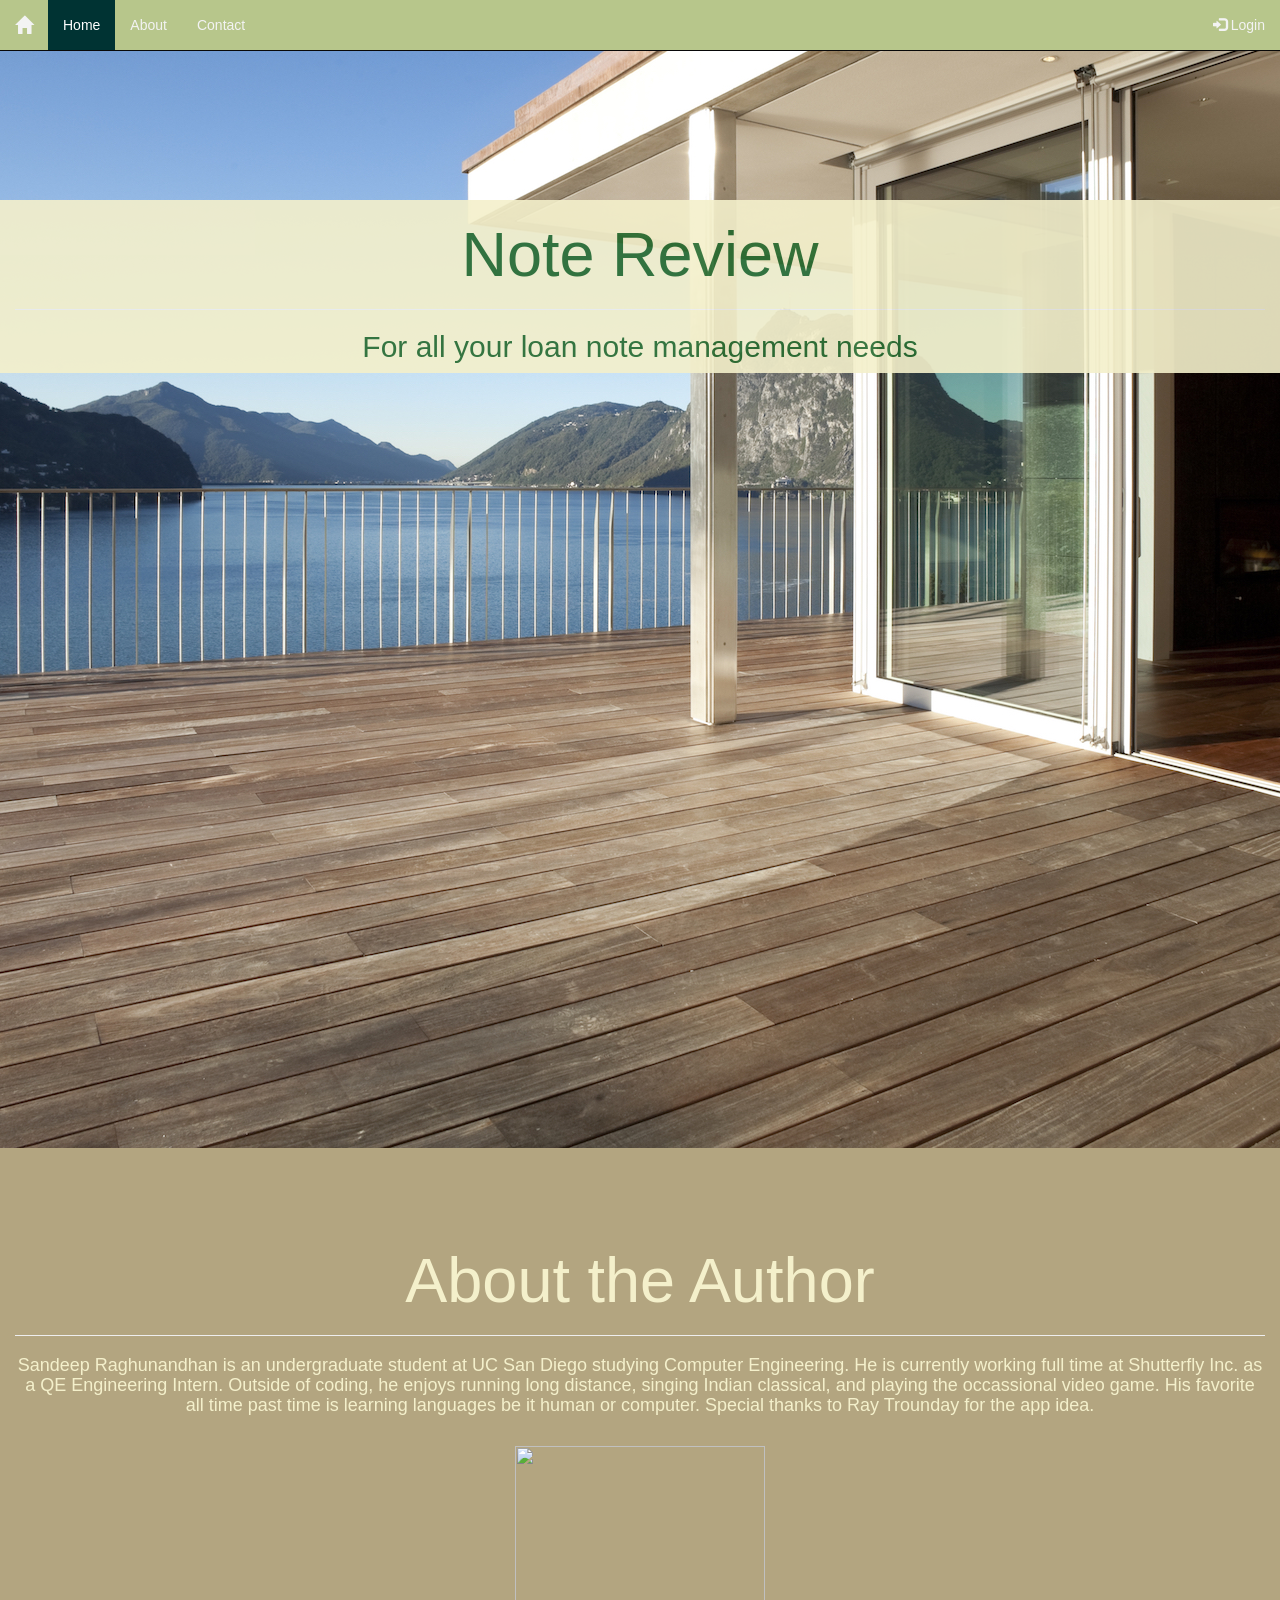
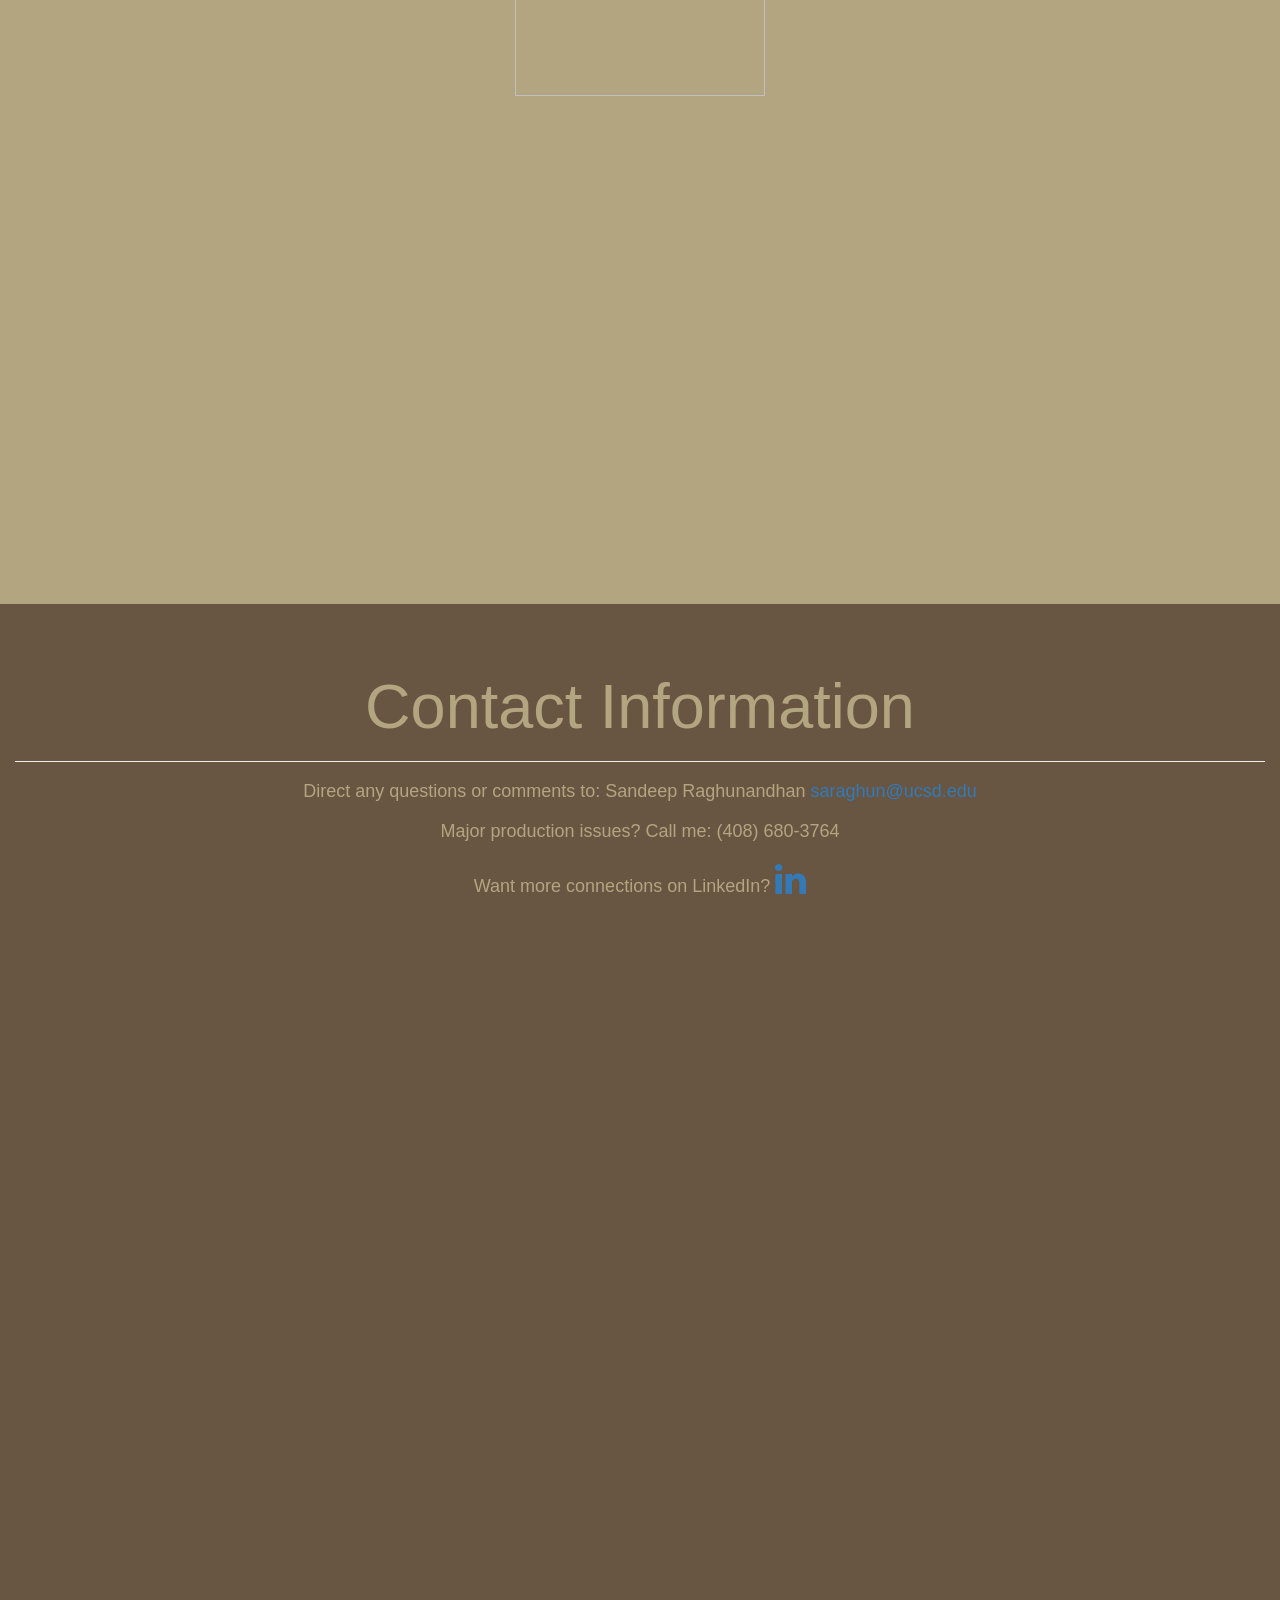
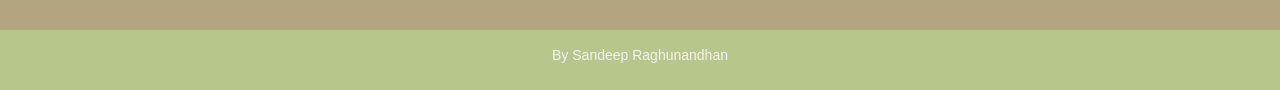
==== site/src/main/webapp/index.html @ 0b878669 "Provisioning v1.6 release Complete overhaul of UI in intro. Merged intro content into one page with " ====
<!DOCTYPE html>
<html lang="en">
<head>
  <title>Note Review</title>
  <meta charset="utf-8">
  <meta name="viewport" content="width=device-width, initial-scale=1">
  <link rel="stylesheet" href="http://maxcdn.bootstrapcdn.com/bootstrap/3.3.6/css/bootstrap.min.css">
  <script src="https://ajax.googleapis.com/ajax/libs/jquery/1.12.4/jquery.min.js"></script>
  <script src="http://maxcdn.bootstrapcdn.com/bootstrap/3.3.6/js/bootstrap.min.js"></script>
    <link rel="stylesheet" href="http://cdnjs.cloudflare.com/ajax/libs/font-awesome/4.6.3/css/font-awesome.min.css">
  <link rel="stylesheet" href="css/stylesheet.css">
  <link rel='shortcut icon' href='img/favicon.ico' type='image/x-icon'/ >
  <script src="js/index.js"></script>
</head>
<body id="page-top" data-spy="scroll" data-target=".navbar-fixed-top">
  <nav class="navbar navbar-inverse navbar-fixed-top" id="navigator">
    <div class="container-fluid">
      <div class="navbar-header">
        <a class="navbar-brand" href="#top"><span id="home" class="glyphicon glyphicon-home"></span></a>
      </div>
      <div class="collapse navbar-collapse">
        <ul class="nav navbar-nav">
          <li class="active"><a href="#top">Home</a></li>
          <li><a href="#about">About</a></li>
          <li><a href="#contact">Contact</a></li>
        </ul>
        <ul class="nav navbar-nav navbar-right">
          <li><a href="login.html"><span class="glyphicon glyphicon-log-in"></span> Login</a></li>
        </ul>
      </div>
    </div>
  </nav>

  <section id="top">
    <div class="container-fluid text-center jumbotron" id="top">
      <div class="row content">
        <div class="col-sm-12 text-center" id="main">
          <h1>Note Review</h1>
          <hr>
          <h2>For all your loan note management needs</h2>
        </div>
      </div>
    </div>
  </section>

  <section id="about">
    <div class="container-fluid text-center jumbotron"  id="about">
      <div class="row content">
        <div class="col-sm-12 text-center">
          <h1>About the Author</h1>
          <hr>
          <h4>Sandeep Raghunandhan is an undergraduate student at UC San Diego studying Computer Engineering.
            He is currently working full time at Shutterfly Inc. as a QE Engineering Intern. Outside of
            coding, he enjoys running long distance, singing Indian classical, and playing the
            occassional video game. His favorite all time past time is learning languages be it human
            or computer. Special thanks to Ray Trounday for the app idea.
          </h4><br>
          <img src="https://s3-us-west-1.amazonaws.com/loannotestracker/img/author.JPG"></img>
        </div>
      </div>
    </div>
  </section>

  <section id="contact">
    <div class="container-fluid text-center jumbotron" id="contact">
      <div class="row content">
        <div class="col-sm-12 text-center">
          <h1>Contact Information</h1>
          <hr>
          <h4>
            Direct any questions or comments to: Sandeep Raghunandhan <a href="mailto:saraghun@ucsd.edu" target="_top">saraghun@ucsd.edu</a> <br><br>
            Major production issues? Call me: (408) 680-3764 <br><br>
            Want more connections on LinkedIn? <a href="https://www.linkedin.com/in/sandeepraghunandhan"><i class="fa fa-linkedin" style="font-size:36px"></i></a>
          </h4><br>
        </div>
      </div>
    </div>
  </section>
  <footer class="container-fluid text-center">
    <p>By Sandeep Raghunandhan</p>
  </footer>
</body>
</html>
---- site/src/main/webapp/css/stylesheet.css ----
/* Remove the navbar's default margin-bottom and rounded borders */
.navbar{
  margin-bottom: 0;
  border-radius: 0;
  background-color:	#B7C68B;
}
.navbar-inverse .navbar-nav>li>a, #home, #back {
  color: #f3f3f3;
}

.navbar-inverse .navbar-nav>.active>a{
  background-color:  #003333;
}
.navbar-inverse .navbar-nav>.active>a:focus,
.navbar-inverse .navbar-nav>.active>a:hover{
  color:#fff;
  background-color: #003300;
}

#top{
  background: url("../img/background.jpg") no-repeat bottom center scroll;
  padding-top: 100px;
}
#main {
  background: #F4F0CB;
  opacity: 0.9;
  color:#266A2E;
  vertical-align: middle;
  margin: auto;
}
body {
  background-color: #B3A580;
}
#about {
  background-color: #B3A580;
  color:#F4F0CB;
}
#contact {
  background-color: #685642;
  color:#B3A580;
}

/* Set height of the grid so .sidenav can be 100% (adjust as needed) */
.row.content{height: 100vh}

/* Set tan background color and 100% height */
.sidenav {
  padding-top: 20px;
  padding-bottom: 20px;
  background-color: #685642;
  height: 100%;
  display: flex;
  flex-direction: column;
}

.sidenav > .btn {
  margin: auto;
  padding: auto;
}

/* Set green background color, white text and some padding */
footer {
  background-color:#B7C68B;
  color: #f3f3f3;
  padding: 15px;
}

/* On small screens, set height to 'auto' for sidenav and grid */
@media screen and (max-width: 767px) {
  .sidenav {
    height: auto;
    padding: 15px;
    display: flex;
    flex-direction: column;
  }
  #welcome {
    margin: auto;
    padding-left: 15px;
  }
  .row.content, .list-group {height:auto;}
}

/* Make the ugly, default uploader hidden */
#uploader {
  opacity: 0;
}

label {
  padding: 10px;
  margin:auto;
  display: block;
}

#login, #signUp {
  display: block;
  margin: auto;
}

/* Right header formatting*/
.navbar-right {
  display: inline-block;
}

/* Welcome message formatting*/
#profile {
  margin-top: 10px;
  font-size: 1em;
  color: #f1f1f1
}

/* Formatting for the author's image*/
img {
  width:250px;
  height:250px;
  margin:auto;
  align:middle;
  display:block;
}
/* Formatting for list of files */

#filesView, #listingView {
  display: none;
  margin: auto;
}

.list-group {
  width: 100%;
  overflow-y: scroll;
  height: 80vh;
  display: inline-block;
}
.list-group li {
  width: 100%;
  list-style-type: none;
  float: left;
}
.list-group li .fileSync {
  margin: auto;
  float: right;
}
/* Formatting for the Google Street view property preview*/
.list-group li img {
  float: left;
  padding: 10px;
}
/* Default feedback for empty lists */
#notelist:empty::after {
  content: "You have no synced notes. Please sync one of your uploaded files."
}
#filelist:empty::after {
  content: "You have no files. Please upload a loan note pool sheet."
}
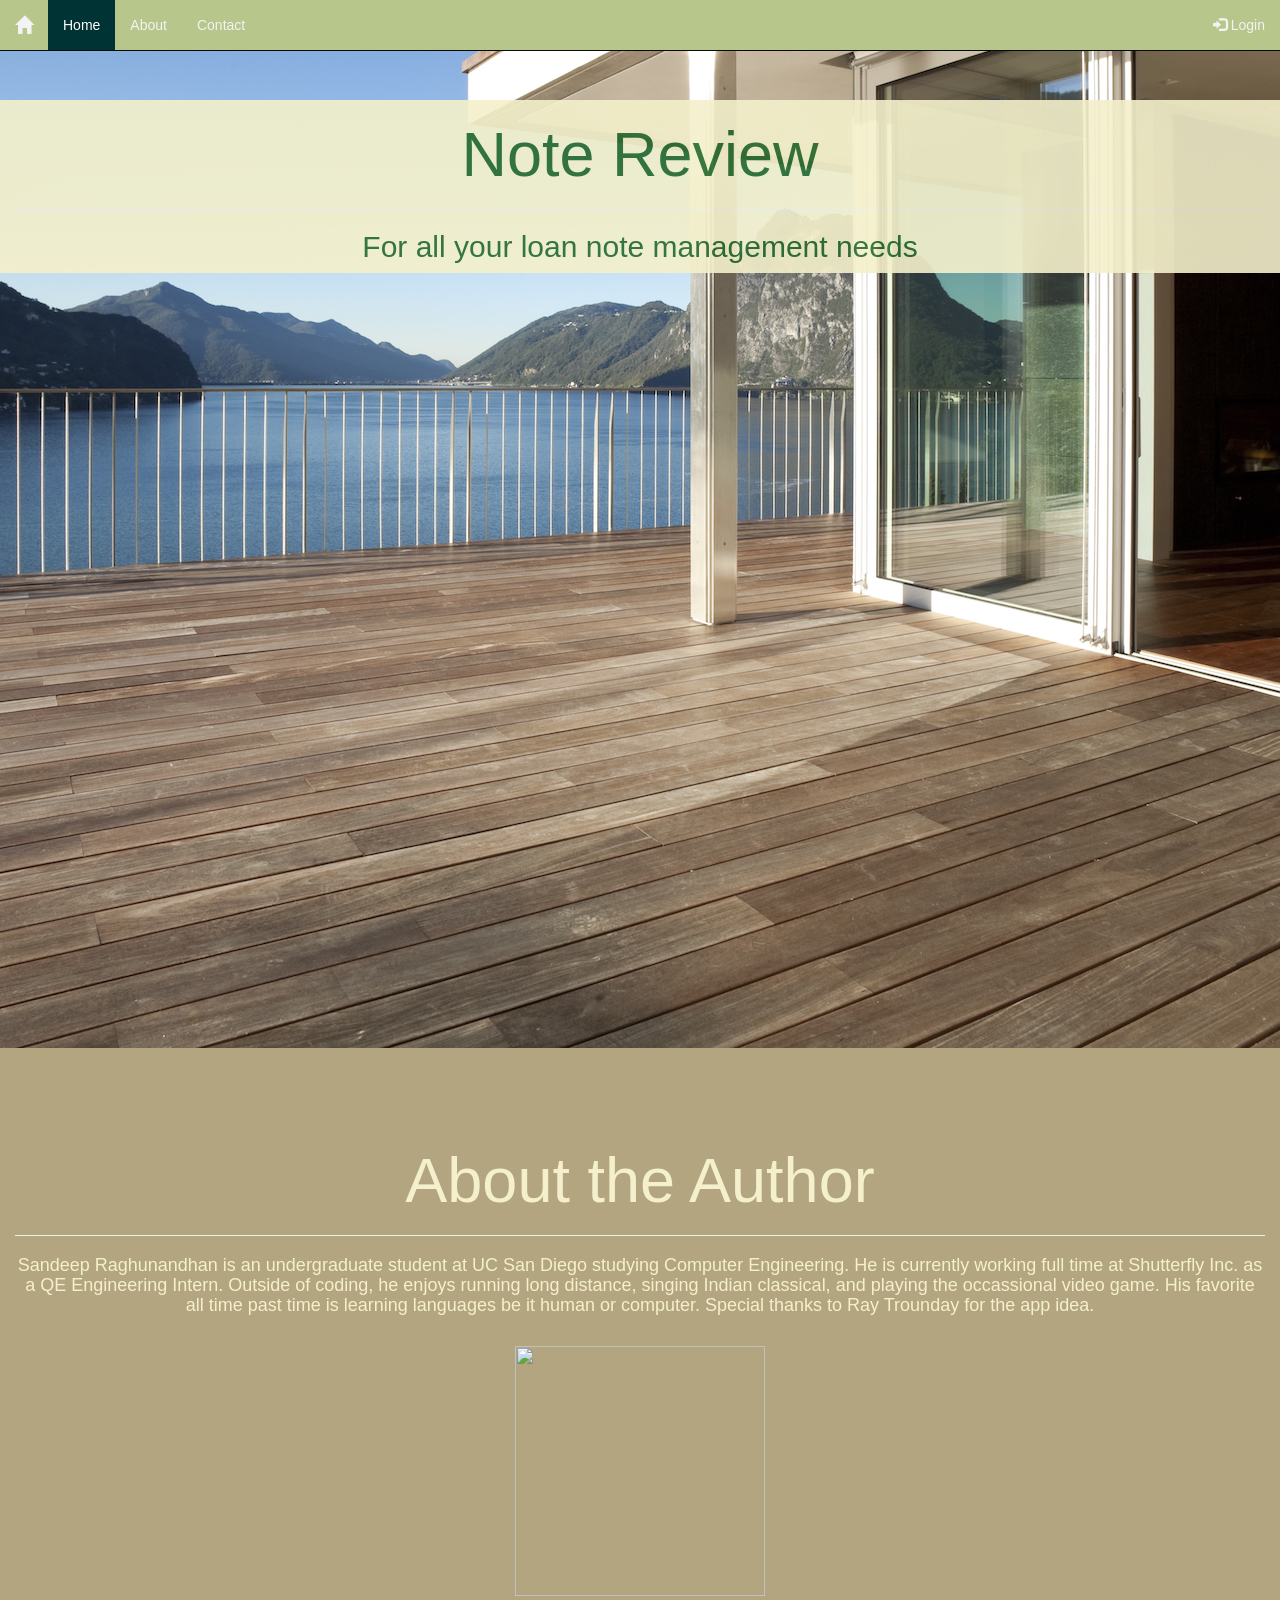
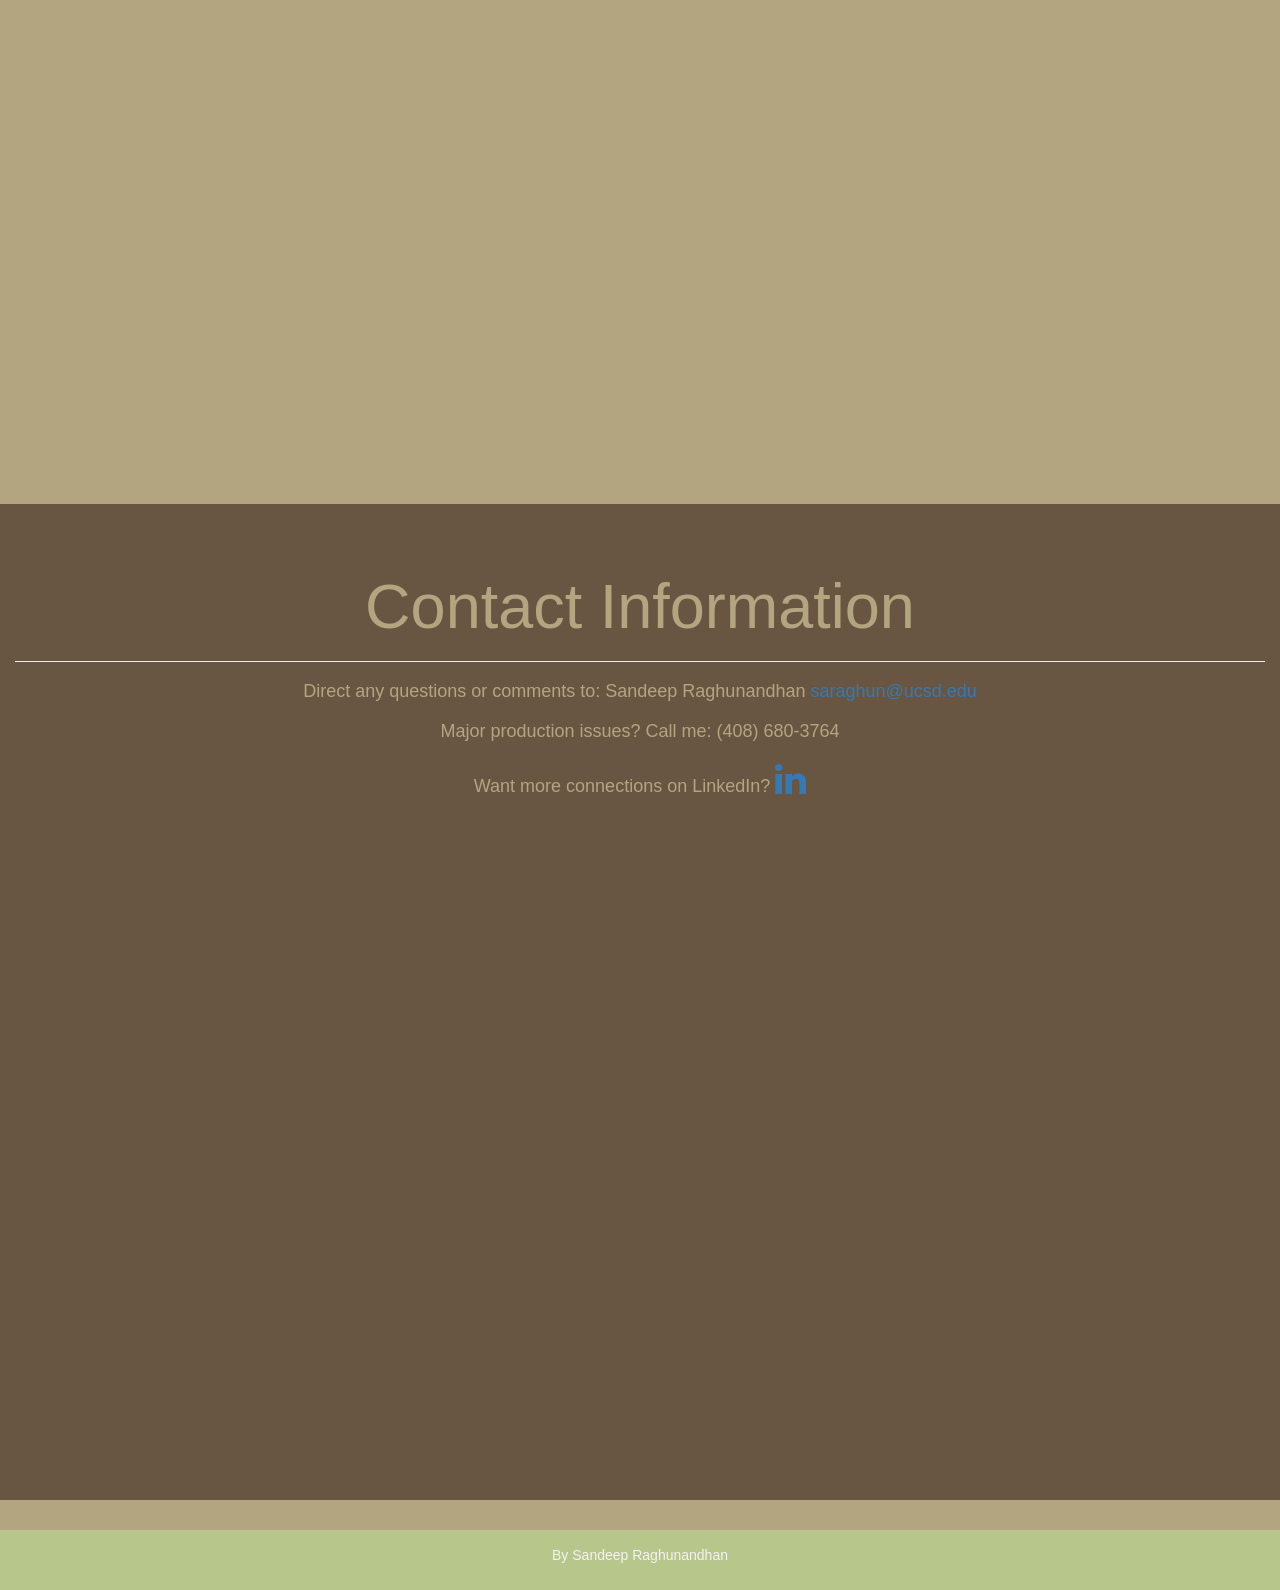
==== commit b19a5265: "Provisioning v1.7 released Fixed mobile site issues" ====
--- a/site/src/main/webapp/index.html
+++ b/site/src/main/webapp/index.html
@@ -7,15 +7,20 @@
   <link rel="stylesheet" href="http://maxcdn.bootstrapcdn.com/bootstrap/3.3.6/css/bootstrap.min.css">
   <script src="https://ajax.googleapis.com/ajax/libs/jquery/1.12.4/jquery.min.js"></script>
   <script src="http://maxcdn.bootstrapcdn.com/bootstrap/3.3.6/js/bootstrap.min.js"></script>
-    <link rel="stylesheet" href="http://cdnjs.cloudflare.com/ajax/libs/font-awesome/4.6.3/css/font-awesome.min.css">
+  <link rel="stylesheet" href="http://cdnjs.cloudflare.com/ajax/libs/font-awesome/4.6.3/css/font-awesome.min.css">
   <link rel="stylesheet" href="css/stylesheet.css">
   <link rel='shortcut icon' href='img/favicon.ico' type='image/x-icon'/ >
   <script src="js/index.js"></script>
 </head>
-<body id="page-top" data-spy="scroll" data-target=".navbar-fixed-top">
+<body id="page-top" data-spy="scroll" data-target=".navbar">
   <nav class="navbar navbar-inverse navbar-fixed-top" id="navigator">
     <div class="container-fluid">
       <div class="navbar-header">
+        <button type="button" class="navbar-toggle" data-toggle="collapse" data-target=".navbar-collapse">
+          <span class="icon-bar"></span>
+          <span class="icon-bar"></span>
+          <span class="icon-bar"></span>
+        </button>
         <a class="navbar-brand" href="#top"><span id="home" class="glyphicon glyphicon-home"></span></a>
       </div>
       <div class="collapse navbar-collapse">
@@ -31,48 +36,42 @@
     </div>
   </nav>
 
-  <section id="top">
-    <div class="container-fluid text-center jumbotron" id="top">
-      <div class="row content">
-        <div class="col-sm-12 text-center" id="main">
-          <h1>Note Review</h1>
-          <hr>
-          <h2>For all your loan note management needs</h2>
-        </div>
+  <section class="container-fluid text-center jumbotron" id="top">
+    <div class="row content">
+      <div class="col-sm-12 text-center" id = "main">
+        <h1>Note Review</h1>
+        <hr>
+        <h2>For all your loan note management needs</h2>
       </div>
     </div>
   </section>
 
-  <section id="about">
-    <div class="container-fluid text-center jumbotron"  id="about">
-      <div class="row content">
-        <div class="col-sm-12 text-center">
-          <h1>About the Author</h1>
-          <hr>
-          <h4>Sandeep Raghunandhan is an undergraduate student at UC San Diego studying Computer Engineering.
-            He is currently working full time at Shutterfly Inc. as a QE Engineering Intern. Outside of
-            coding, he enjoys running long distance, singing Indian classical, and playing the
-            occassional video game. His favorite all time past time is learning languages be it human
-            or computer. Special thanks to Ray Trounday for the app idea.
-          </h4><br>
-          <img src="https://s3-us-west-1.amazonaws.com/loannotestracker/img/author.JPG"></img>
-        </div>
+  <section class="container-fluid text-center jumbotron"  id="about">
+    <div class="row content">
+      <div class="col-sm-12 text-center">
+        <h1>About the Author</h1>
+        <hr>
+        <h4>Sandeep Raghunandhan is an undergraduate student at UC San Diego studying Computer Engineering.
+          He is currently working full time at Shutterfly Inc. as a QE Engineering Intern. Outside of
+          coding, he enjoys running long distance, singing Indian classical, and playing the
+          occassional video game. His favorite all time past time is learning languages be it human
+          or computer. Special thanks to Ray Trounday for the app idea.
+        </h4><br>
+        <img src="https://s3-us-west-1.amazonaws.com/loannotestracker/img/author.JPG"></img>
       </div>
     </div>
   </section>
 
-  <section id="contact">
-    <div class="container-fluid text-center jumbotron" id="contact">
-      <div class="row content">
-        <div class="col-sm-12 text-center">
-          <h1>Contact Information</h1>
-          <hr>
-          <h4>
-            Direct any questions or comments to: Sandeep Raghunandhan <a href="mailto:saraghun@ucsd.edu" target="_top">saraghun@ucsd.edu</a> <br><br>
-            Major production issues? Call me: (408) 680-3764 <br><br>
-            Want more connections on LinkedIn? <a href="https://www.linkedin.com/in/sandeepraghunandhan"><i class="fa fa-linkedin" style="font-size:36px"></i></a>
-          </h4><br>
-        </div>
+  <section class="container-fluid text-center jumbotron" id="contact">
+    <div class="row content">
+      <div class="col-sm-12 text-center">
+        <h1>Contact Information</h1>
+        <hr>
+        <h4>
+          Direct any questions or comments to: Sandeep Raghunandhan <a href="mailto:saraghun@ucsd.edu" target="_top">saraghun@ucsd.edu</a> <br><br>
+          Major production issues? Call me: (408) 680-3764 <br><br>
+          Want more connections on LinkedIn? <a href="https://www.linkedin.com/in/sandeepraghunandhan"><i class="fa fa-linkedin" style="font-size:36px"></i></a>
+        </h4><br>
       </div>
     </div>
   </section>
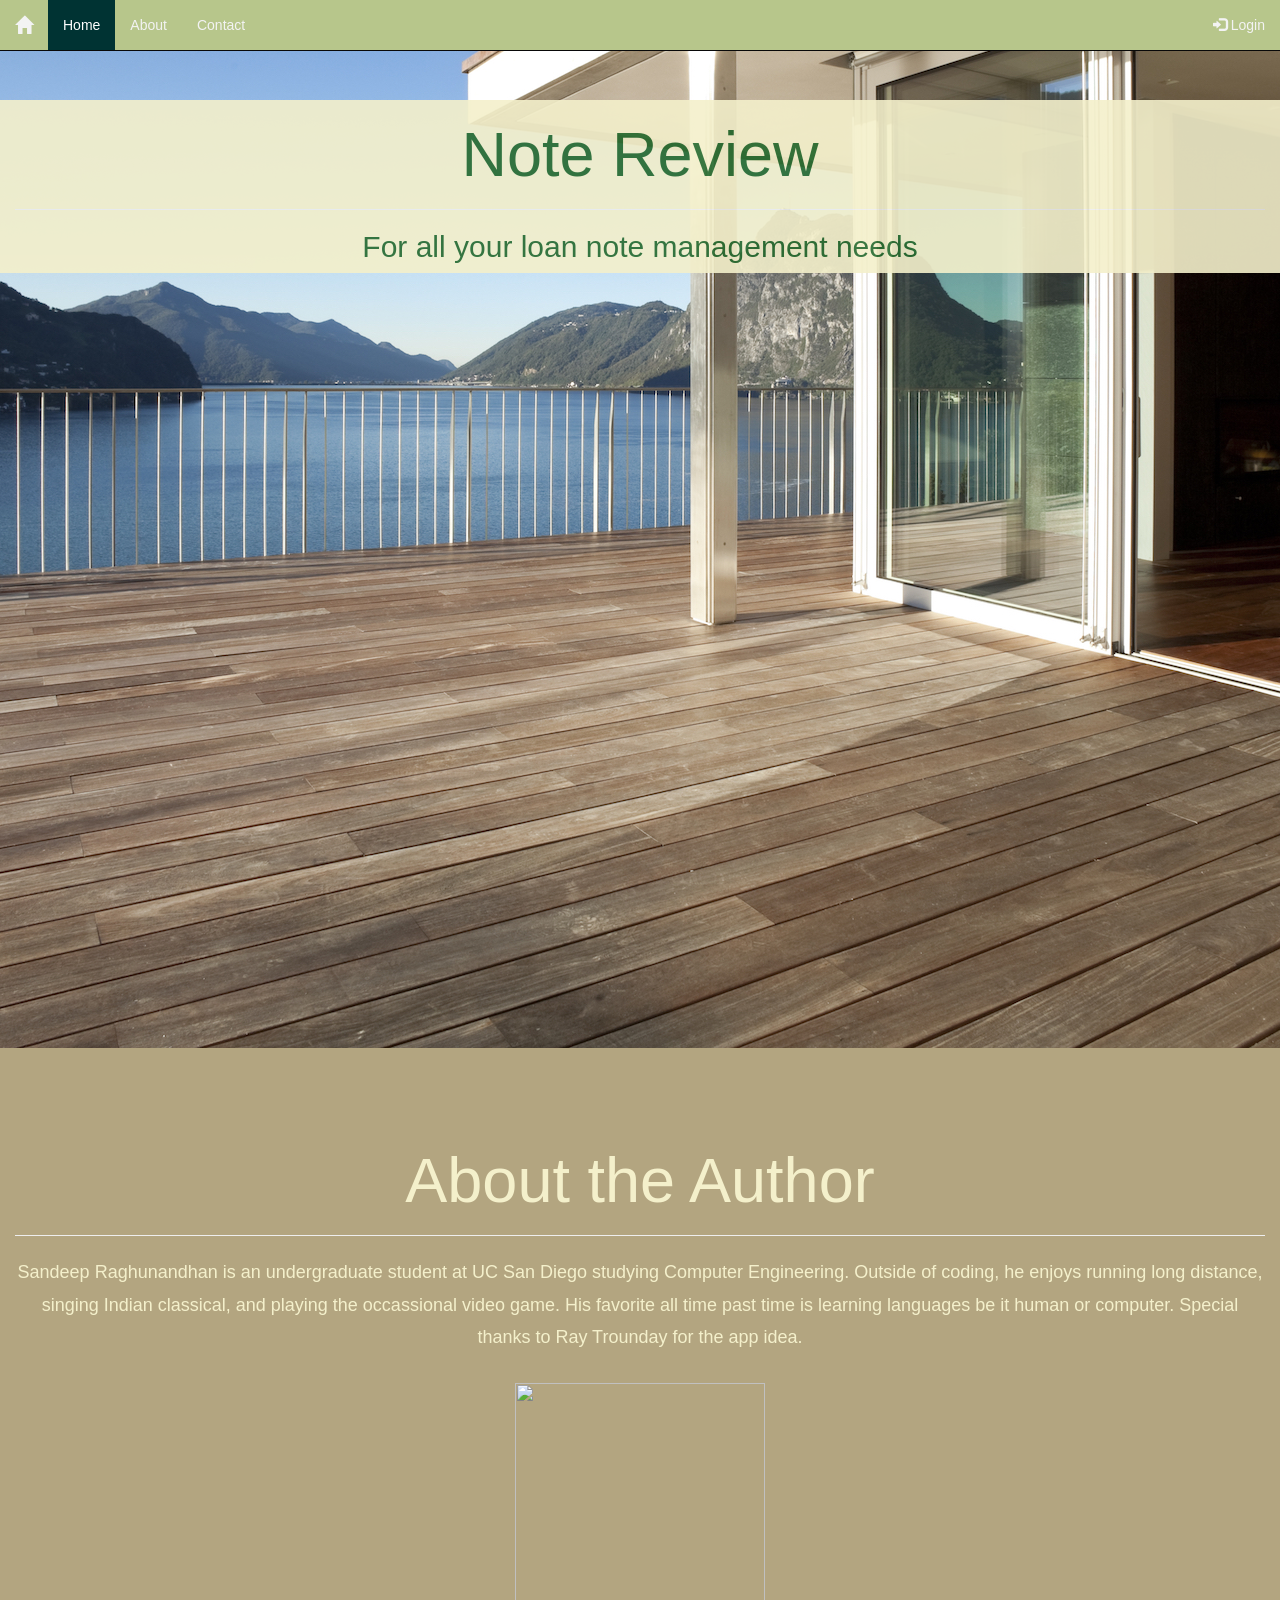
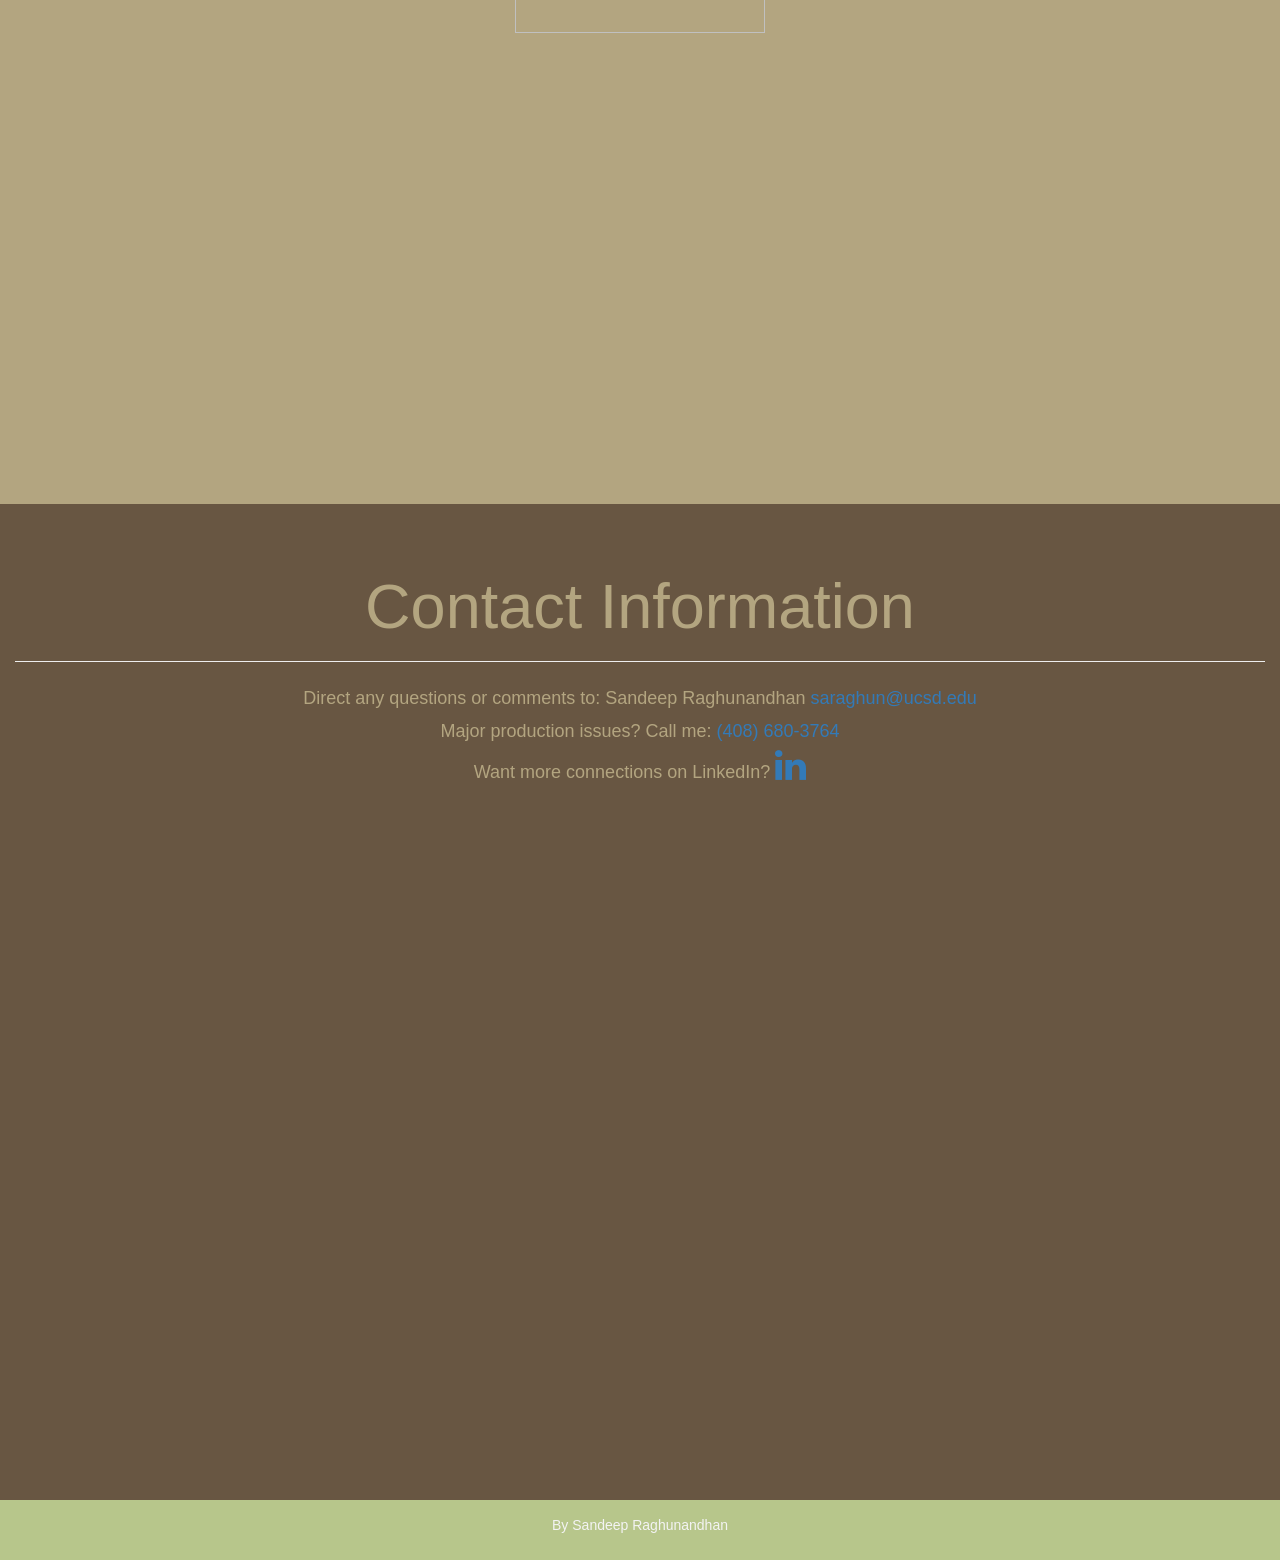
==== commit 9cda4b4a: "Provisioning v1.8 - Fixed CSS on front page and removed old UI links" ====
--- a/site/src/main/webapp/index.html
+++ b/site/src/main/webapp/index.html
@@ -51,11 +51,13 @@
       <div class="col-sm-12 text-center">
         <h1>About the Author</h1>
         <hr>
-        <h4>Sandeep Raghunandhan is an undergraduate student at UC San Diego studying Computer Engineering.
-          He is currently working full time at Shutterfly Inc. as a QE Engineering Intern. Outside of
-          coding, he enjoys running long distance, singing Indian classical, and playing the
-          occassional video game. His favorite all time past time is learning languages be it human
-          or computer. Special thanks to Ray Trounday for the app idea.
+        <h4>Sandeep Raghunandhan is an undergraduate student at UC San Diego
+          studying Computer Engineering. Outside of coding, he enjoys running
+          long distance, singing Indian classical, and playing the occassional
+          video game. His favorite all time past time is learning languages
+          be it human or computer.
+
+          Special thanks to Ray Trounday for the app idea.
         </h4><br>
         <img src="https://s3-us-west-1.amazonaws.com/loannotestracker/img/author.JPG"></img>
       </div>
@@ -68,8 +70,8 @@
         <h1>Contact Information</h1>
         <hr>
         <h4>
-          Direct any questions or comments to: Sandeep Raghunandhan <a href="mailto:saraghun@ucsd.edu" target="_top">saraghun@ucsd.edu</a> <br><br>
-          Major production issues? Call me: (408) 680-3764 <br><br>
+          Direct any questions or comments to: Sandeep Raghunandhan <a href="mailto:saraghun@ucsd.edu" target="_top">saraghun@ucsd.edu</a></br>
+          Major production issues? Call me: <a href="tel:+14086803764">(408) 680-3764</a> </br>
           Want more connections on LinkedIn? <a href="https://www.linkedin.com/in/sandeepraghunandhan"><i class="fa fa-linkedin" style="font-size:36px"></i></a>
         </h4><br>
       </div>
--- a/site/src/main/webapp/css/stylesheet.css
+++ b/site/src/main/webapp/css/stylesheet.css
@@ -30,6 +30,7 @@
 }
 body {
   background-color: #B3A580;
+  font-family: Helvetica;
 }
 #about {
   background-color: #B3A580;
@@ -38,6 +39,10 @@
 #contact {
   background-color: #685642;
   color:#B3A580;
+  margin-bottom: 0px;
+}
+h4 {
+    line-height: 1.8;
 }
 
 /* Set height of the grid so .sidenav can be 100% (adjust as needed) */
@@ -76,6 +81,9 @@
   #welcome {
     margin: auto;
     padding-left: 15px;
+  }
+  img {
+    max-width: auto;
   }
   .row.content, .list-group {height:auto;}
 }
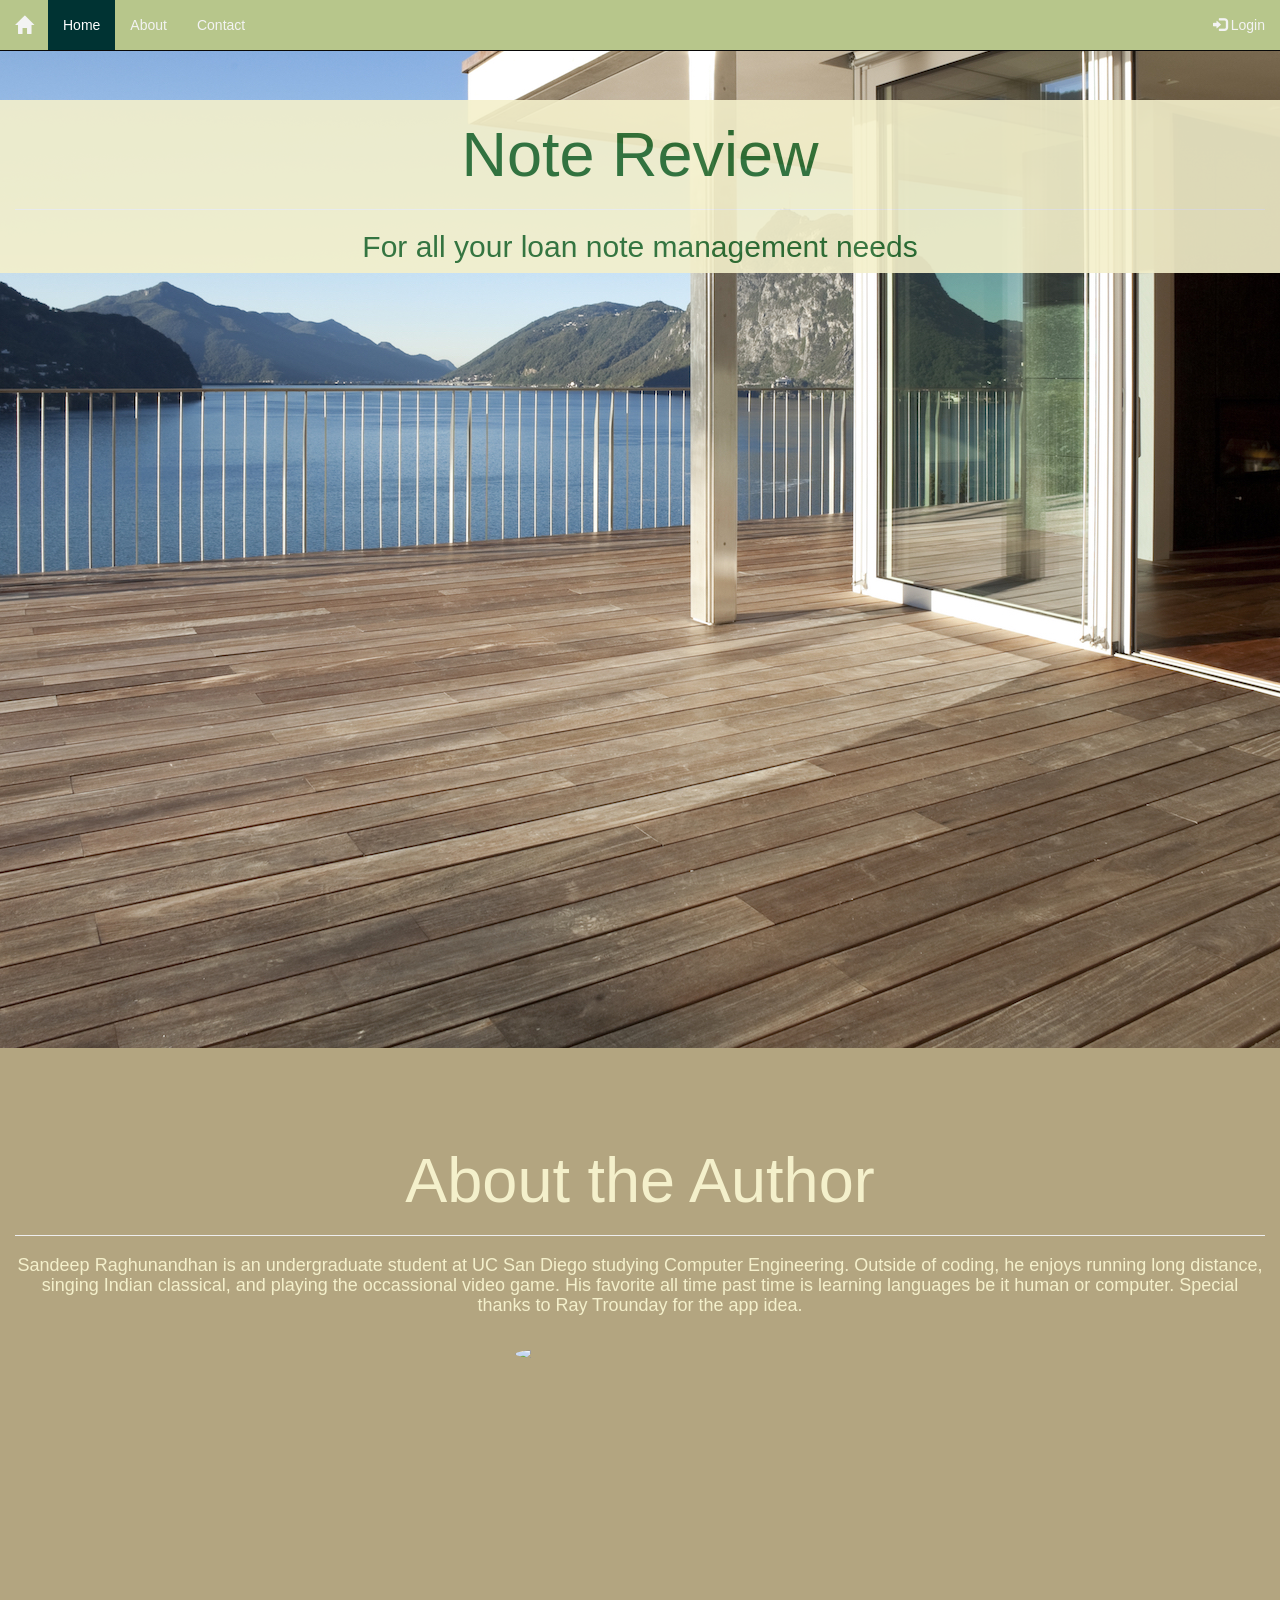
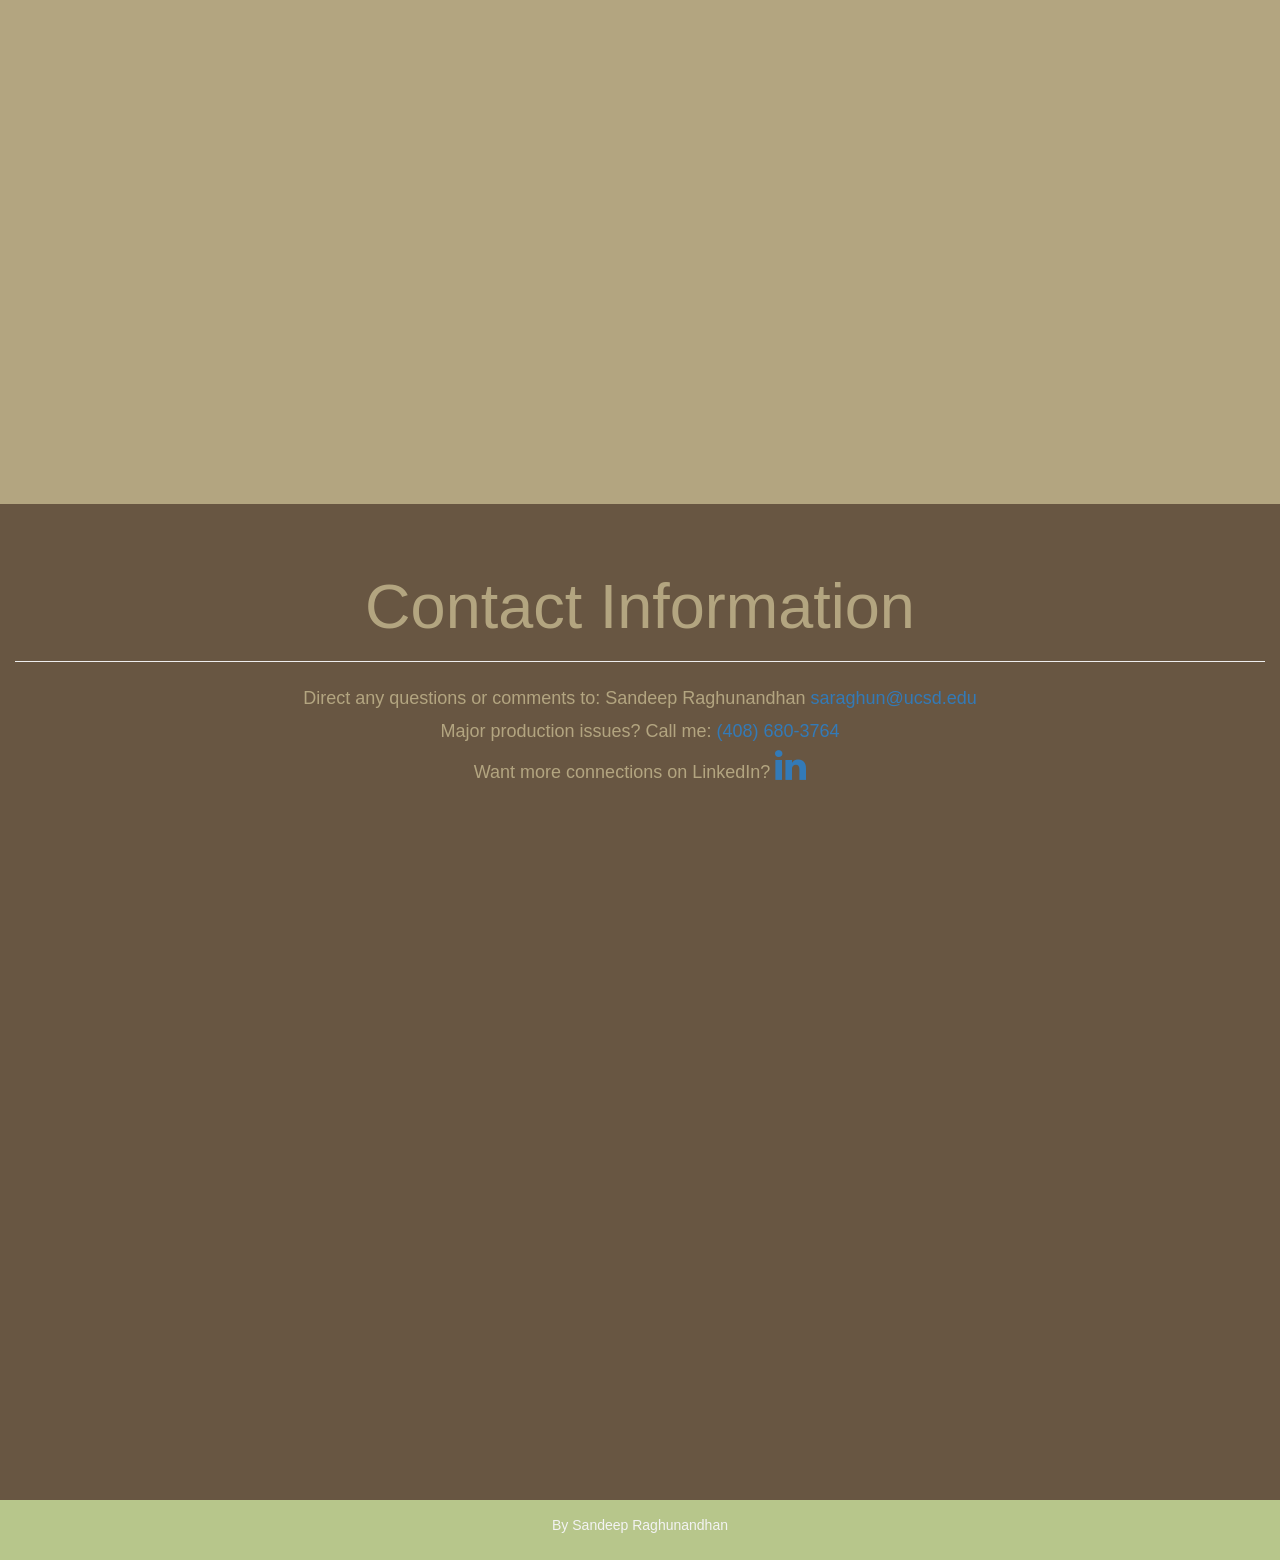
==== commit fd0559f6: "Fixes for mobile" ====
--- a/site/src/main/webapp/index.html
+++ b/site/src/main/webapp/index.html
@@ -59,7 +59,7 @@
 
           Special thanks to Ray Trounday for the app idea.
         </h4><br>
-        <img src="https://s3-us-west-1.amazonaws.com/loannotestracker/img/author.JPG"></img>
+        <img class="img-responsive img-circle" src="https://s3-us-west-1.amazonaws.com/loannotestracker/img/author.JPG"></img>
       </div>
     </div>
   </section>
--- a/site/src/main/webapp/css/stylesheet.css
+++ b/site/src/main/webapp/css/stylesheet.css
@@ -41,7 +41,7 @@
   color:#B3A580;
   margin-bottom: 0px;
 }
-h4 {
+#contact h4 {
     line-height: 1.8;
 }
 
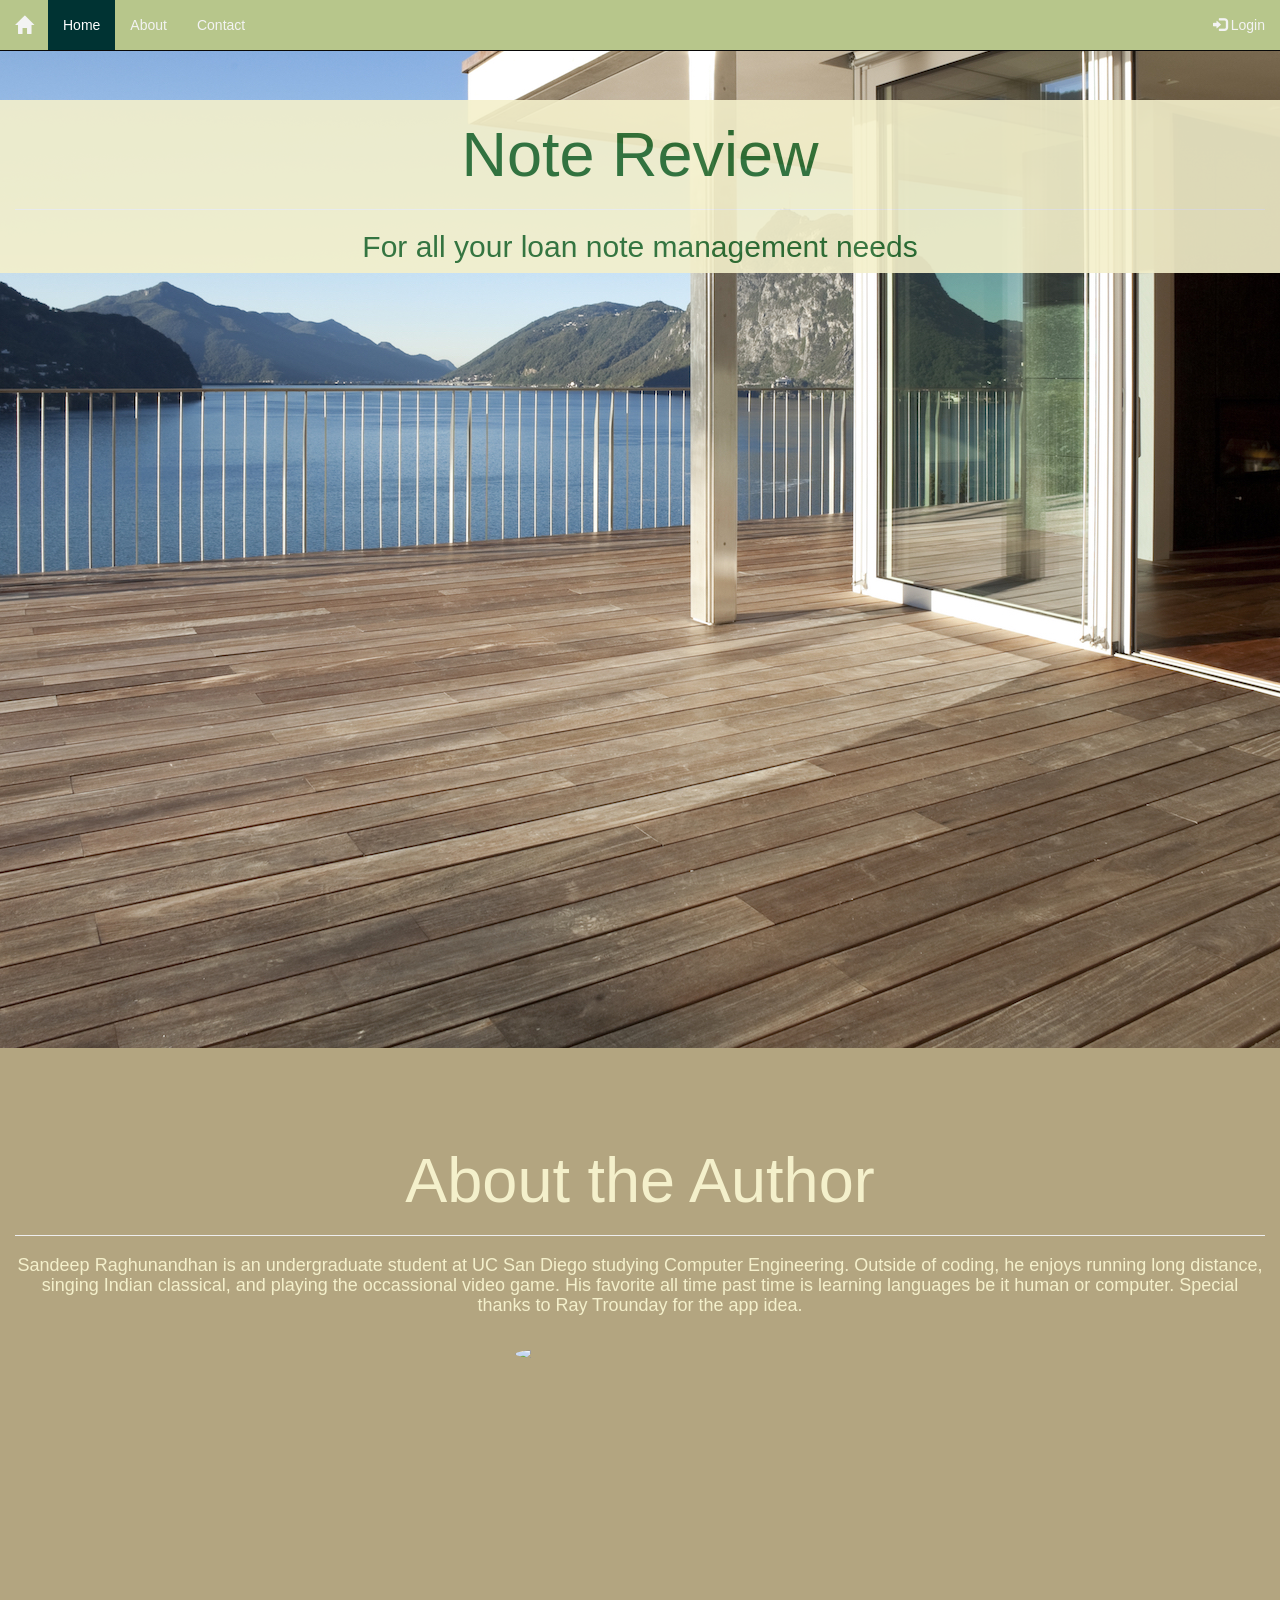
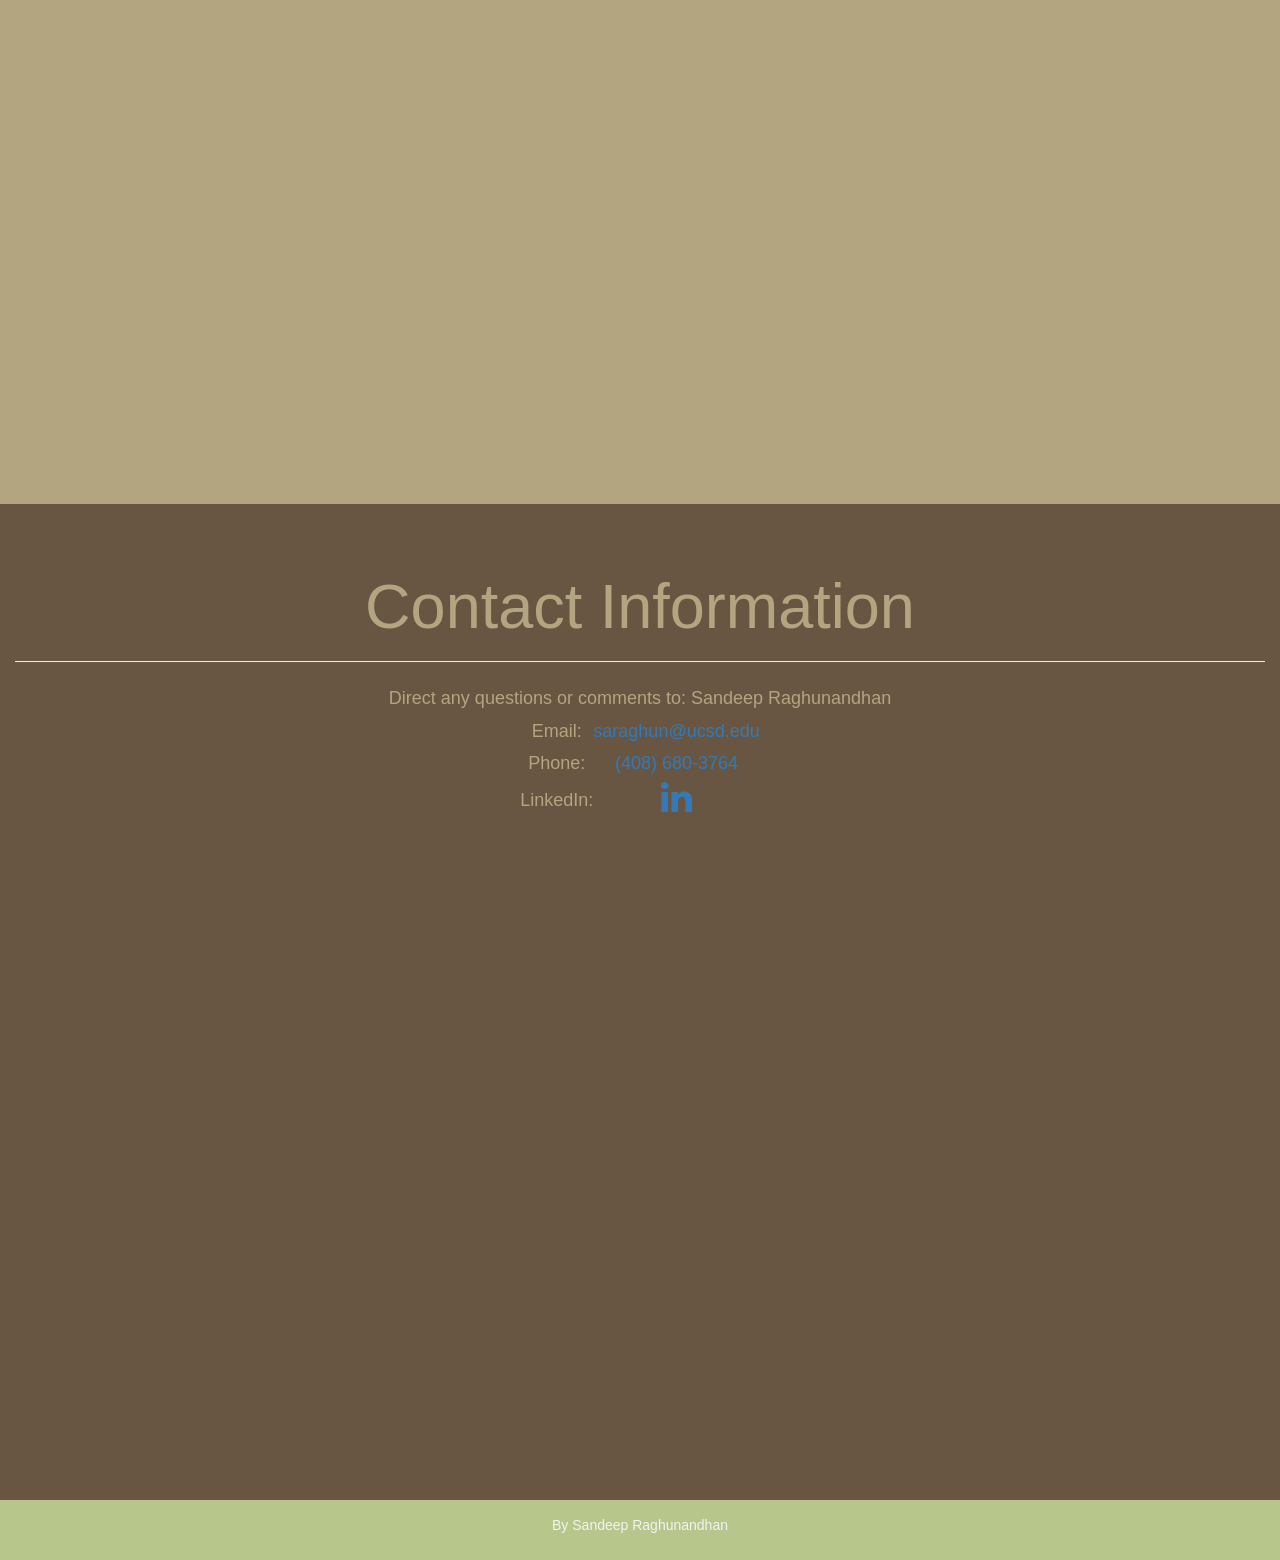
==== commit e7a505c8: "Fixed text formatting" ====
--- a/site/src/main/webapp/index.html
+++ b/site/src/main/webapp/index.html
@@ -70,10 +70,24 @@
         <h1>Contact Information</h1>
         <hr>
         <h4>
-          Direct any questions or comments to: Sandeep Raghunandhan <a href="mailto:saraghun@ucsd.edu" target="_top">saraghun@ucsd.edu</a></br>
-          Major production issues? Call me: <a href="tel:+14086803764">(408) 680-3764</a> </br>
-          Want more connections on LinkedIn? <a href="https://www.linkedin.com/in/sandeepraghunandhan"><i class="fa fa-linkedin" style="font-size:36px"></i></a>
-        </h4><br>
+          Direct any questions or comments to: Sandeep Raghunandhan
+          <table>
+            <tbody>
+              <tr>
+                <td>Email:<td>
+                <td><a href="mailto:saraghun@ucsd.edu" target="_top">saraghun@ucsd.edu</a></td>
+              </tr>
+              <tr>
+                <td>Phone:<td>
+                <td><a href="tel:+14086803764">(408) 680-3764</a></td>
+              </tr>
+              <tr>
+                <td>LinkedIn:<td>
+                <td><a href="https://www.linkedin.com/in/sandeepraghunandhan"><i class="fa fa-linkedin" style="font-size:36px"></i></a></td>
+              </tr>
+            </tbody>
+          </table>
+        </h4>
       </div>
     </div>
   </section>
--- a/site/src/main/webapp/css/stylesheet.css
+++ b/site/src/main/webapp/css/stylesheet.css
@@ -43,6 +43,10 @@
 }
 #contact h4 {
     line-height: 1.8;
+}
+table {
+  margin-left: auto;
+  margin-right: auto;
 }
 
 /* Set height of the grid so .sidenav can be 100% (adjust as needed) */
